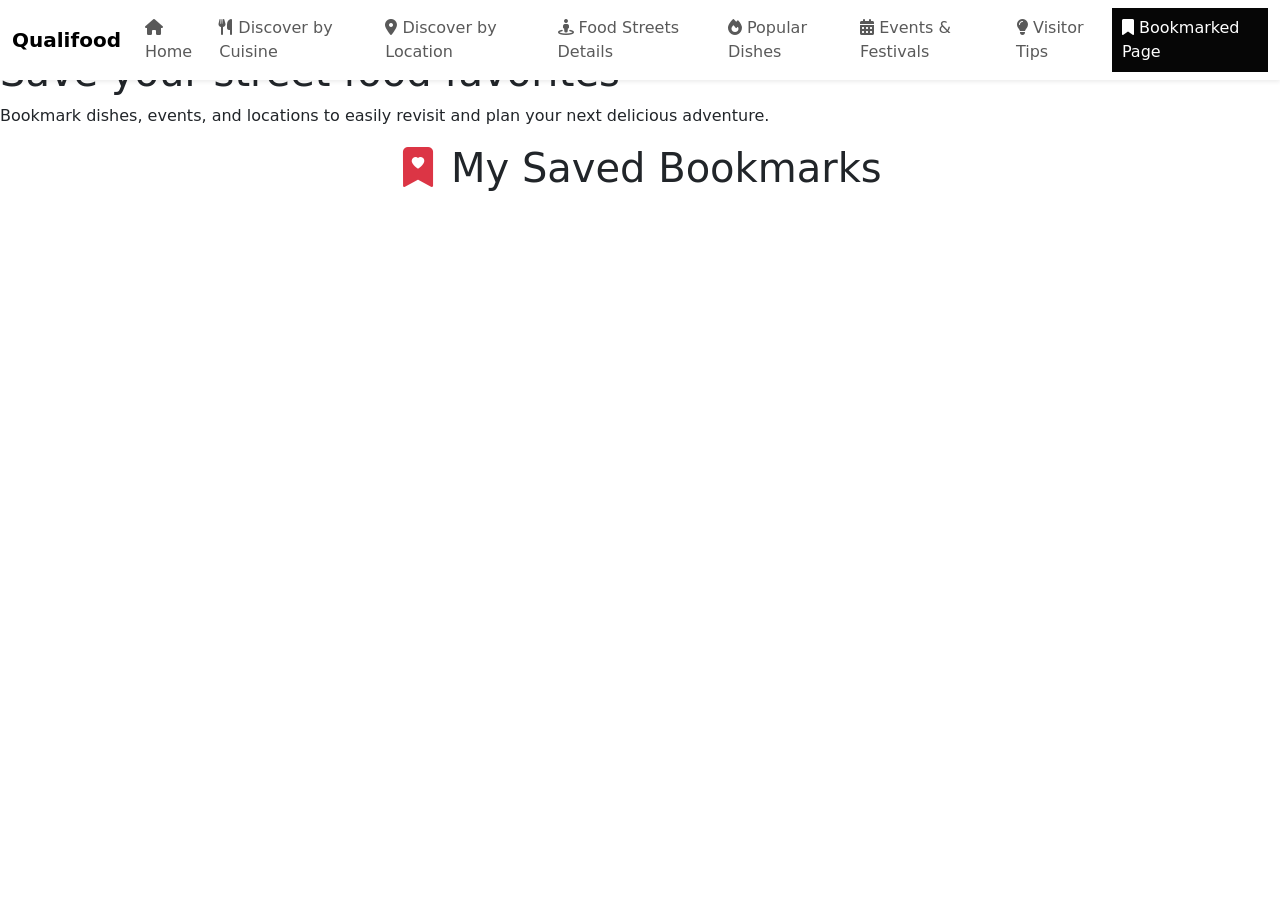
==== HTML/BookmarkedPage.html @ d4439480 "Initial project upload" ====
<!DOCTYPE html>
<html lang="en">

<head>
    <meta charset="UTF-8" />
    <title>My Bookmarks</title>
    <!-- Bootstrap CSS & Icons -->
    <link href="https://cdn.jsdelivr.net/npm/bootstrap@5.3.2/dist/css/bootstrap.min.css" rel="stylesheet">
    <link href="https://cdn.jsdelivr.net/npm/bootstrap-icons@1.10.5/font/bootstrap-icons.css" rel="stylesheet">
    <link rel="stylesheet" href="https://cdnjs.cloudflare.com/ajax/libs/font-awesome/6.5.0/css/all.min.css">

    <!-- External CSS -->
    <link rel="stylesheet" href="/Assignment/CSS/BookmarkedPage.css">
    <link rel="stylesheet" href="/Assignment/CSS/HeaderFooter.css">
</head>

<body class="pt-5">
    <!-- Header -->
    <header class="header shadow-sm fixed-top bg-white">
        <nav class="navbar navbar-expand-lg navbar-light">
            <div class="container-fluid">
                <!-- Logo -->
                <a class="navbar-brand fw-bold site-logo me-3" href="/Assignment/HTML/Home.html">Qualifood</a>

                <!-- Toggle button beside logo -->
                <button class="navbar-toggler" type="button" data-bs-toggle="collapse" data-bs-target="#navbarNav"
                    aria-controls="navbarNav" aria-expanded="false" aria-label="Toggle navigation">
                    <span class="navbar-toggler-icon"></span>
                </button>

                <!-- Navigation & Search -->
                <div class="collapse navbar-collapse" id="navbarNav">
                    <ul class="navbar-nav me-auto mb-2 mb-lg-0">
                        <li class="nav-item">
                            <a class="nav-link" href="/Assignment/HTML/Home.html">
                                <i class="fas fa-home"></i> Home
                            </a>
                        </li>
                        <li class="nav-item">
                            <a class="nav-link" href="/Assignment/HTML/discover-food.html">
                                <i class="fas fa-utensils"></i> Discover by Cuisine
                            </a>
                        </li>
                        <li class="nav-item">
                            <a class="nav-link" href="/Assignment/HTML/discover-location.html">
                                <i class="fas fa-map-marker-alt"></i> Discover by Location
                            </a>
                        </li>
                        <li class="nav-item">
                            <a class="nav-link" href="/Assignment/HTML/FoodStreetGuide.html">
                                <i class="fas fa-street-view"></i> Food Streets Details
                            </a>
                        </li>
                        <li class="nav-item">
                            <a class="nav-link" href="/Assignment/HTML/PopularDishes.html">
                                <i class="fas fa-fire"></i> Popular Dishes
                            </a>
                        </li>
                        <li class="nav-item">
                            <a class="nav-link" href="/Assignment/HTML/Events&Festivals.html">
                                <i class="fas fa-calendar-alt"></i> Events & Festivals
                            </a>
                        </li>
                        <li class="nav-item">
                            <a class="nav-link" href="/Assignment/HTML/VisitorTips.html">
                                <i class="fas fa-lightbulb"></i> Visitor Tips
                            </a>
                        </li>
                        <li class="nav-item">
                            <a class="nav-link" href="/Assignment/HTML/BookmarkedPage.html"
                                style="background-color:#060606; padding: 8px 10px; color:white;">
                                <i class="fas fa-bookmark"></i> Bookmarked Page
                            </a>
                        </li>
                    </ul>

                </div>
            </div>
        </nav>
    </header>

    <div class="hero-container">
        <h1>Save your street food favorites</h1>
        <p>Bookmark dishes, events, and locations to easily revisit and plan your next delicious adventure.</p>
    </div>

    <!-- CONTENT -->
    <div class="container-my-5">
        <h1 class="text-center mb-4">
            <i class="bi bi-bookmark-heart-fill text-danger"></i> My Saved Bookmarks
        </h1>

        <!-- Empty state message -->
        <div id="emptyBookmarkMsg" class="text-center my-4" style="display: none;">
            <div class="msg p-4 rounded shadow-sm">
                <p class="fs-5 text-muted mb-3">You haven't saved any bookmarks yet.</p>
                <a href="/Assignment/HTML/VisitorTips.html" class="btn btn-primary">
                    <i class="bi bi-lightbulb-fill me-1"></i> Check Visitor Tips
                </a>
            </div>
        </div>

        <!-- Bookmark list -->
        <div id="bookmarkList" class="row g-4">
            <!-- Bookmark cards will be injected here -->
        </div>
    </div>
    <!-- Footer -->
    <div id="footer-placeholder"></div>

    <!-- jQuery -->
    <script src="https://code.jquery.com/jquery-3.7.1.min.js"></script>

    <!-- Bootstrap JS -->
    <script src="https://cdn.jsdelivr.net/npm/bootstrap@5.3.2/dist/js/bootstrap.bundle.min.js"></script>
    <link href="https://cdn.jsdelivr.net/npm/bootstrap@5.3.2/dist/css/bootstrap.min.css" rel="stylesheet">
    <link href="https://cdn.jsdelivr.net/npm/bootstrap-icons@1.10.5/font/bootstrap-icons.css" rel="stylesheet">

    <script src="/Assignment/JS/BookmarkedPage.js"></script>
    <script src="/Assignment/JS/footer.js"></script>
</body>

</html>
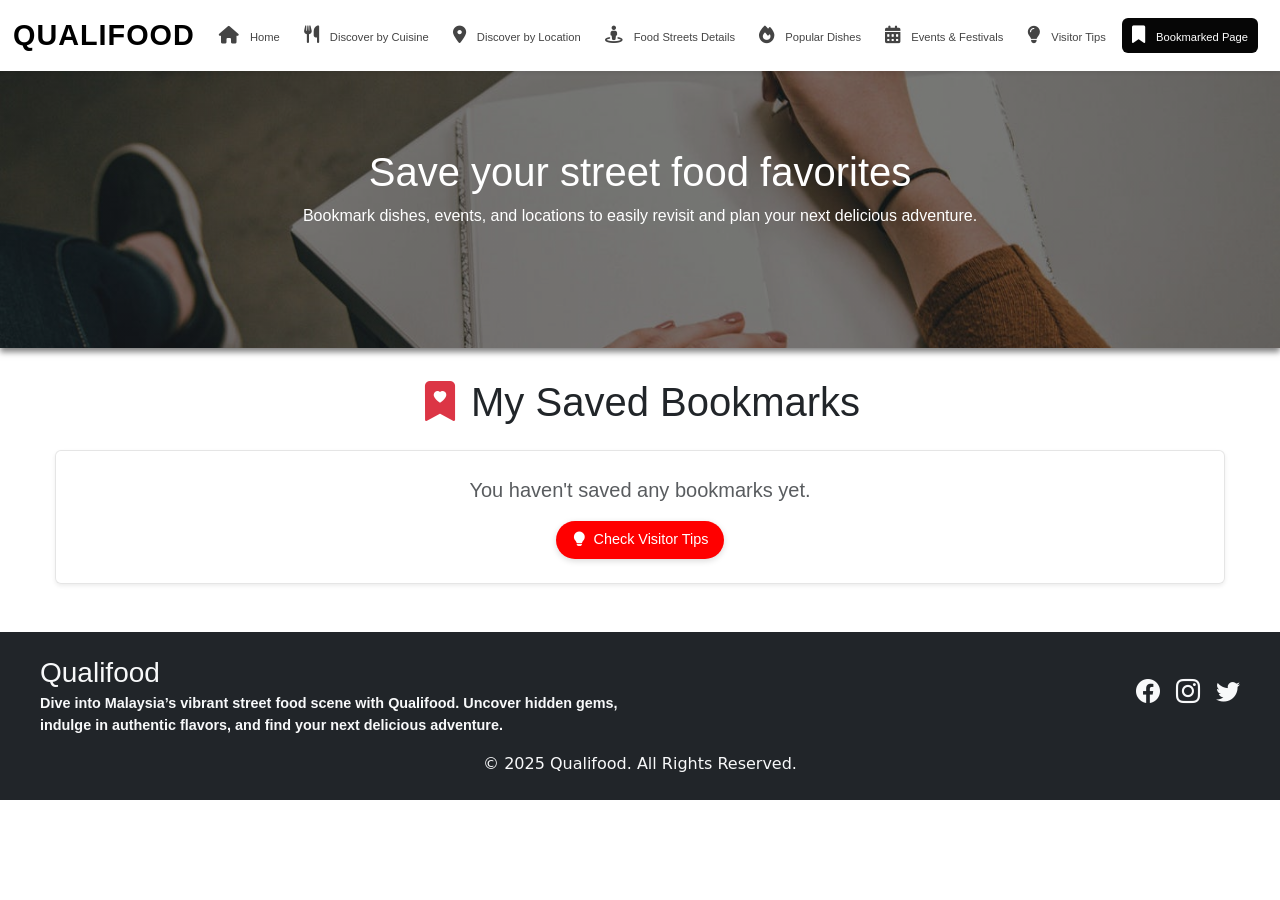
==== commit 5211ae86: "Fix file paths and remove exposed API key Update asset paths for GitHub Pages and require users to p" ====
--- a/HTML/BookmarkedPage.html
+++ b/HTML/BookmarkedPage.html
@@ -10,8 +10,8 @@
     <link rel="stylesheet" href="https://cdnjs.cloudflare.com/ajax/libs/font-awesome/6.5.0/css/all.min.css">
 
     <!-- External CSS -->
-    <link rel="stylesheet" href="/Assignment/CSS/BookmarkedPage.css">
-    <link rel="stylesheet" href="/Assignment/CSS/HeaderFooter.css">
+    <link rel="stylesheet" href="../CSS/BookmarkedPage.css">
+    <link rel="stylesheet" href="../CSS/HeaderFooter.css">
 </head>
 
 <body class="pt-5">
@@ -20,7 +20,7 @@
         <nav class="navbar navbar-expand-lg navbar-light">
             <div class="container-fluid">
                 <!-- Logo -->
-                <a class="navbar-brand fw-bold site-logo me-3" href="/Assignment/HTML/Home.html">Qualifood</a>
+                <a class="navbar-brand fw-bold site-logo me-3" href="../HTML/Home.html">Qualifood</a>
 
                 <!-- Toggle button beside logo -->
                 <button class="navbar-toggler" type="button" data-bs-toggle="collapse" data-bs-target="#navbarNav"
@@ -32,42 +32,42 @@
                 <div class="collapse navbar-collapse" id="navbarNav">
                     <ul class="navbar-nav me-auto mb-2 mb-lg-0">
                         <li class="nav-item">
-                            <a class="nav-link" href="/Assignment/HTML/Home.html">
+                            <a class="nav-link" href="../HTML/Home.html">
                                 <i class="fas fa-home"></i> Home
                             </a>
                         </li>
                         <li class="nav-item">
-                            <a class="nav-link" href="/Assignment/HTML/discover-food.html">
+                            <a class="nav-link" href="../HTML/discover-food.html">
                                 <i class="fas fa-utensils"></i> Discover by Cuisine
                             </a>
                         </li>
                         <li class="nav-item">
-                            <a class="nav-link" href="/Assignment/HTML/discover-location.html">
+                            <a class="nav-link" href="../HTML/discover-location.html">
                                 <i class="fas fa-map-marker-alt"></i> Discover by Location
                             </a>
                         </li>
                         <li class="nav-item">
-                            <a class="nav-link" href="/Assignment/HTML/FoodStreetGuide.html">
+                            <a class="nav-link" href="../HTML/FoodStreetGuide.html">
                                 <i class="fas fa-street-view"></i> Food Streets Details
                             </a>
                         </li>
                         <li class="nav-item">
-                            <a class="nav-link" href="/Assignment/HTML/PopularDishes.html">
+                            <a class="nav-link" href="../HTML/PopularDishes.html">
                                 <i class="fas fa-fire"></i> Popular Dishes
                             </a>
                         </li>
                         <li class="nav-item">
-                            <a class="nav-link" href="/Assignment/HTML/Events&Festivals.html">
+                            <a class="nav-link" href="../HTML/Events&Festivals.html">
                                 <i class="fas fa-calendar-alt"></i> Events & Festivals
                             </a>
                         </li>
                         <li class="nav-item">
-                            <a class="nav-link" href="/Assignment/HTML/VisitorTips.html">
+                            <a class="nav-link" href="../HTML/VisitorTips.html">
                                 <i class="fas fa-lightbulb"></i> Visitor Tips
                             </a>
                         </li>
                         <li class="nav-item">
-                            <a class="nav-link" href="/Assignment/HTML/BookmarkedPage.html"
+                            <a class="nav-link" href="../HTML/BookmarkedPage.html"
                                 style="background-color:#060606; padding: 8px 10px; color:white;">
                                 <i class="fas fa-bookmark"></i> Bookmarked Page
                             </a>
@@ -94,7 +94,7 @@
         <div id="emptyBookmarkMsg" class="text-center my-4" style="display: none;">
             <div class="msg p-4 rounded shadow-sm">
                 <p class="fs-5 text-muted mb-3">You haven't saved any bookmarks yet.</p>
-                <a href="/Assignment/HTML/VisitorTips.html" class="btn btn-primary">
+                <a href="../HTML/VisitorTips.html" class="btn btn-primary">
                     <i class="bi bi-lightbulb-fill me-1"></i> Check Visitor Tips
                 </a>
             </div>
@@ -116,8 +116,8 @@
     <link href="https://cdn.jsdelivr.net/npm/bootstrap@5.3.2/dist/css/bootstrap.min.css" rel="stylesheet">
     <link href="https://cdn.jsdelivr.net/npm/bootstrap-icons@1.10.5/font/bootstrap-icons.css" rel="stylesheet">
 
-    <script src="/Assignment/JS/BookmarkedPage.js"></script>
-    <script src="/Assignment/JS/footer.js"></script>
+    <script src="../JS/BookmarkedPage.js"></script>
+    <script src="../JS/footer.js"></script>
 </body>
 
 </html>
--- a/CSS/BookmarkedPage.css
+++ b/CSS/BookmarkedPage.css
@@ -0,0 +1,172 @@
+/* ===== Hero Section ===== */
+.hero-container {
+    color: white;
+    background-image: linear-gradient(rgba(0,0,0,0.5), rgba(0,0,0,0.5)),
+                      url("../Header Photo/Bookmark.jpg");
+    background-repeat: no-repeat;
+    background-size: cover;
+    background-position: center;
+    text-align: center;
+    font-weight: bold;
+    box-shadow: 0 4px 6px rgba(0,0,0,0.5);
+    height: 300px;
+    padding: 100px 20px;
+}
+
+.hero-container h1 {
+    font-family: 'Bebas Neue', sans-serif;
+    font-weight: 300;
+}
+
+.hero-container p {
+    font-family: 'Gothic A1', sans-serif;
+    font-weight: 500;
+}
+
+/* Container */
+.container-my-5 {
+    max-width: 1200px;
+    margin: 0 auto;
+    padding-left: 15px;
+    padding-right: 15px;
+}
+.container-my-5 h1 {
+    padding-top: 30px;
+    font-family: 'Bebas Neue', sans-serif;
+}
+#emptyBookmarkMsg{
+  font-family: 'Bebas Neue', sans-serif;
+
+}
+
+#emptyBookmarkMsg .btn {
+    background-color: #ff0000;       /* Bootstrap primary color */
+    color: #fff;                     /* white text */
+    border: none;
+    padding: 0.5rem 1rem;            /* comfortable padding */
+    font-size: 0.9rem;
+    border-radius: 20px;
+    box-shadow: 0 2px 6px rgba(0, 0, 0, 0.15); /* soft shadow */         /* rounded corners */
+    transition: background-color 0.3s ease, transform 0.2s ease;
+    text-decoration: none;
+}
+
+/* Hover effect */
+#emptyBookmarkMsg .btn:hover {
+    background-color: #fafafa;       /* darker blue on hover */
+    box-shadow: 0 2px 6px rgba(0, 0, 0, 0.25); /* soft shadow */
+    transform: translateY(-1px);     /* subtle lift effect */
+    color: #fc0000;
+}
+
+/* Optional: icon spacing */
+#emptyBookmarkMsg .btn i {
+    margin-right: 0.25rem;
+}
+
+
+
+/* ===== Bookmark Card - Bar Layout ===== */
+/* ===== Bookmark Card - Bar Layout ===== */
+/* Bookmark card styling */
+.bookmark-card {
+    display: flex;
+    flex-direction: row;
+    align-items: flex-start;
+    width: 100%;         /* fills its wrapper */
+    border-radius: 0.5rem;
+    overflow: hidden;
+    padding: 0;
+    box-shadow: 0 2px 6px rgba(0,0,0,0.25);
+    transition: transform 0.3s ease;
+}
+
+/* Fixed size image with same aspect ratio */
+.bookmark-card-img {
+    width: 120px;           /* fixed width for all cards */
+    height: 120px;           /* fixed height for all cards */
+    object-fit: cover;      /* crop to fit if necessary */
+    flex-shrink: 0;         /* prevents image from shrinking */
+}
+
+/* Text container */
+.bookmark-card-body {
+    flex: 1;
+    padding: 0.5rem 1rem;
+    display: flex;
+    flex-direction: column;
+    justify-content: flex-start;
+}
+
+/* Titles and text */
+.bookmark-card-title {
+    font-size: 1rem;
+    margin-bottom: 0.25rem;
+}
+
+.bookmark-card-text {
+    font-size: 0.8rem;
+    color: #555;
+    word-break: break-word;
+}
+
+/* Responsive adjustments */
+@media (max-width: 576px) {
+    .bookmark-card {
+        flex-direction: row;
+    }
+    .bookmark-card-img {
+        width: 80px;
+        height: 60px;
+    }
+    .bookmark-card-body {
+        padding: 0.25rem 0.5rem;
+    }
+    .bookmark-card-title {
+        font-size: 0.9rem;
+    }
+    .bookmark-card-text {
+        font-size: 0.75rem;
+    }
+}
+
+
+/* Container for bookmark list */
+/* Container for bookmark list */
+#bookmarkList {
+    display: flex;
+    flex-wrap: wrap;
+    gap: 0.5rem;
+    justify-content: flex-start;
+}
+
+/* Each card wrapper */
+#bookmarkList .col-12 {
+    flex: 1 1 100%;      /* 1 column on mobile */
+    max-width: 100%;      /* never exceed 100% */
+    margin-bottom: 0.5rem;
+}
+
+/* ≥576px: 2 columns */
+@media (min-width: 576px) {
+    #bookmarkList .col-12 {
+        flex: 1 1 calc(50% - 0.5rem);
+        max-width: calc(50% - 0.5rem);
+    }
+}
+
+/* ≥992px: 3 columns */
+@media (min-width: 992px) {
+    #bookmarkList .col-12 {
+        flex: 1 1 calc(33.333% - 0.5rem);
+        max-width: calc(33.333% - 0.5rem);
+    }
+}
+/* Message box styling */
+.msg {
+    background-color: rgba(255,255,255,0.95);
+    border: 1px solid rgba(0,0,0,0.1);
+    border-radius: 0.375rem;
+    box-shadow: 0 0.5rem 1rem rgba(0,0,0,0.15);
+}
+
--- a/CSS/HeaderFooter.css
+++ b/CSS/HeaderFooter.css
@@ -0,0 +1,170 @@
+/* =========================
+   GOOGLE FONTS IMPORT
+========================= */
+@import url('https://fonts.googleapis.com/css2?family=Bebas+Neue&family=Roboto:wght@300;400;500;700&display=swap');
+@import url('https://fonts.googleapis.com/css2?family=Open+Sans:wght@400;600;700&display=swap');
+@import url('https://fonts.googleapis.com/css2?family=Poppins:wght@400;500;600;700&display=swap');
+@import url('https://fonts.googleapis.com/css2?family=Gothic+A1:wght@400;500;600;700&display=swap');
+/* =========================
+   HEADER BASE STYLES
+========================= */
+.header {
+  background-color: #fff;
+  box-shadow: 0 2px 10px rgba(0, 0, 0, 0.08);
+  padding: 1px;
+  position: sticky;
+  top: 0;
+  z-index: 1000;
+}
+
+/* =========================
+   NAVBAR STYLING
+========================= */
+.navbar {
+  padding: 0.4rem 1rem;
+}
+
+
+/* Logo / Site Name */
+.navbar-brand.site-logo {
+  font-family: 'Bebas Neue', sans-serif !important;  /* force the font */
+  font-size: 1.8rem !important;                         /* adjust size */
+  color: #000000 !important;                          /* adjust color */
+  letter-spacing: 1px;
+  text-transform: uppercase;
+  transition: all 0.3s ease;
+}
+
+.navbar-brand.site-logo:hover {
+  color: #ff0000 !important; /* change hover color */
+}
+
+/* Navigation Links */
+.navbar-nav {
+  display: flex;
+  flex-direction: row;
+  align-items: center;
+  gap: 8px; /* spacing between links */
+}
+
+.navbar-nav .nav-link {
+  font-family: 'Bebas Neue', sans-serif;
+  font-size: 70%;       /* Adjust font size here */
+  font-weight: 500;      /* Adjust font weight here */
+  color: #444;
+  padding: 8px 8px;
+  border-radius: 6px;
+  transition: all 0.3s ease;
+}
+
+.navbar-nav .nav-link i {
+  margin-right: 8px;
+  font-size: 1.1rem;
+  color: inherit; /* inherits link color */
+}
+
+/* Hover effect */
+.navbar-nav .nav-link:hover {
+  background-color: #000000; 
+  padding: 8px 8px;
+  color: #fff;
+}
+
+/* Active page */
+.navbar-nav .nav-link.active {
+  background-color: #000000; 
+  color: #fff;
+  font-weight: 700;
+}
+
+/* =========================
+   RESPONSIVE STYLES
+========================= */
+@media (max-width: 991px) {
+  .navbar-nav {
+    flex-direction: column;
+    padding-top: 10px;
+  }
+
+  .navbar-nav .nav-link {
+    margin-right: 0;
+    padding: 10px 0;
+    border-bottom: 1px solid #f3f3f3;
+  }
+
+  .navbar-nav .nav-link:last-child {
+    border-bottom: none;
+  }
+}
+
+@media (max-width: 576px) {
+  .site-logo {
+    font-size: 1.8rem;
+  }
+
+  .navbar-nav .nav-link {
+    font-size: 1rem; /* smaller on mobile */
+  }
+}
+
+/* Navbar toggler (mobile) */
+.navbar-toggler {
+  border: none;
+  outline: none;
+}
+
+.navbar-toggler:focus {
+  box-shadow: none;
+}
+
+footer {
+  width: 100vw;      /* Full viewport width */
+  margin: 0;         /* Remove any default margin */
+  padding: 20px 20px 20px 20px;   /* Vertical padding */
+  background-color: #111; /* Or whatever color you want */
+}
+
+footer .container {
+  max-width: 100%;   /* Stretch container to full width */
+  padding: 0 20px;   /* Optional horizontal padding */
+}
+
+footer h3{
+  font-family: 'Bebas Neue', sans-serif;
+}
+footer p{
+  font-family: 'Gothic A1', sans-serif;
+  font-weight: 600;
+  font-size:90%;
+}
+
+footer small{
+  font-family: 'Gothic A1', sans-serif;
+  font-weight: 600;
+  font-size:80%;
+}
+
+@media (max-width: 768px) {
+    footer h6 {
+        font-size: 50%;     /* Slightly smaller */
+    }
+
+    footer p {
+        font-size: 70%;
+    }
+}
+
+html, body {
+  overflow-x: hidden;
+}
+.card-tip {
+  position: relative; /* ensure absolute children are positioned relative to card */
+}
+
+.card-tip .bookmark-btn {
+  position: absolute;
+  top: 10px;
+  right: 10px;
+  z-index: 10;
+  display: block; /* or flex if needed */
+}
